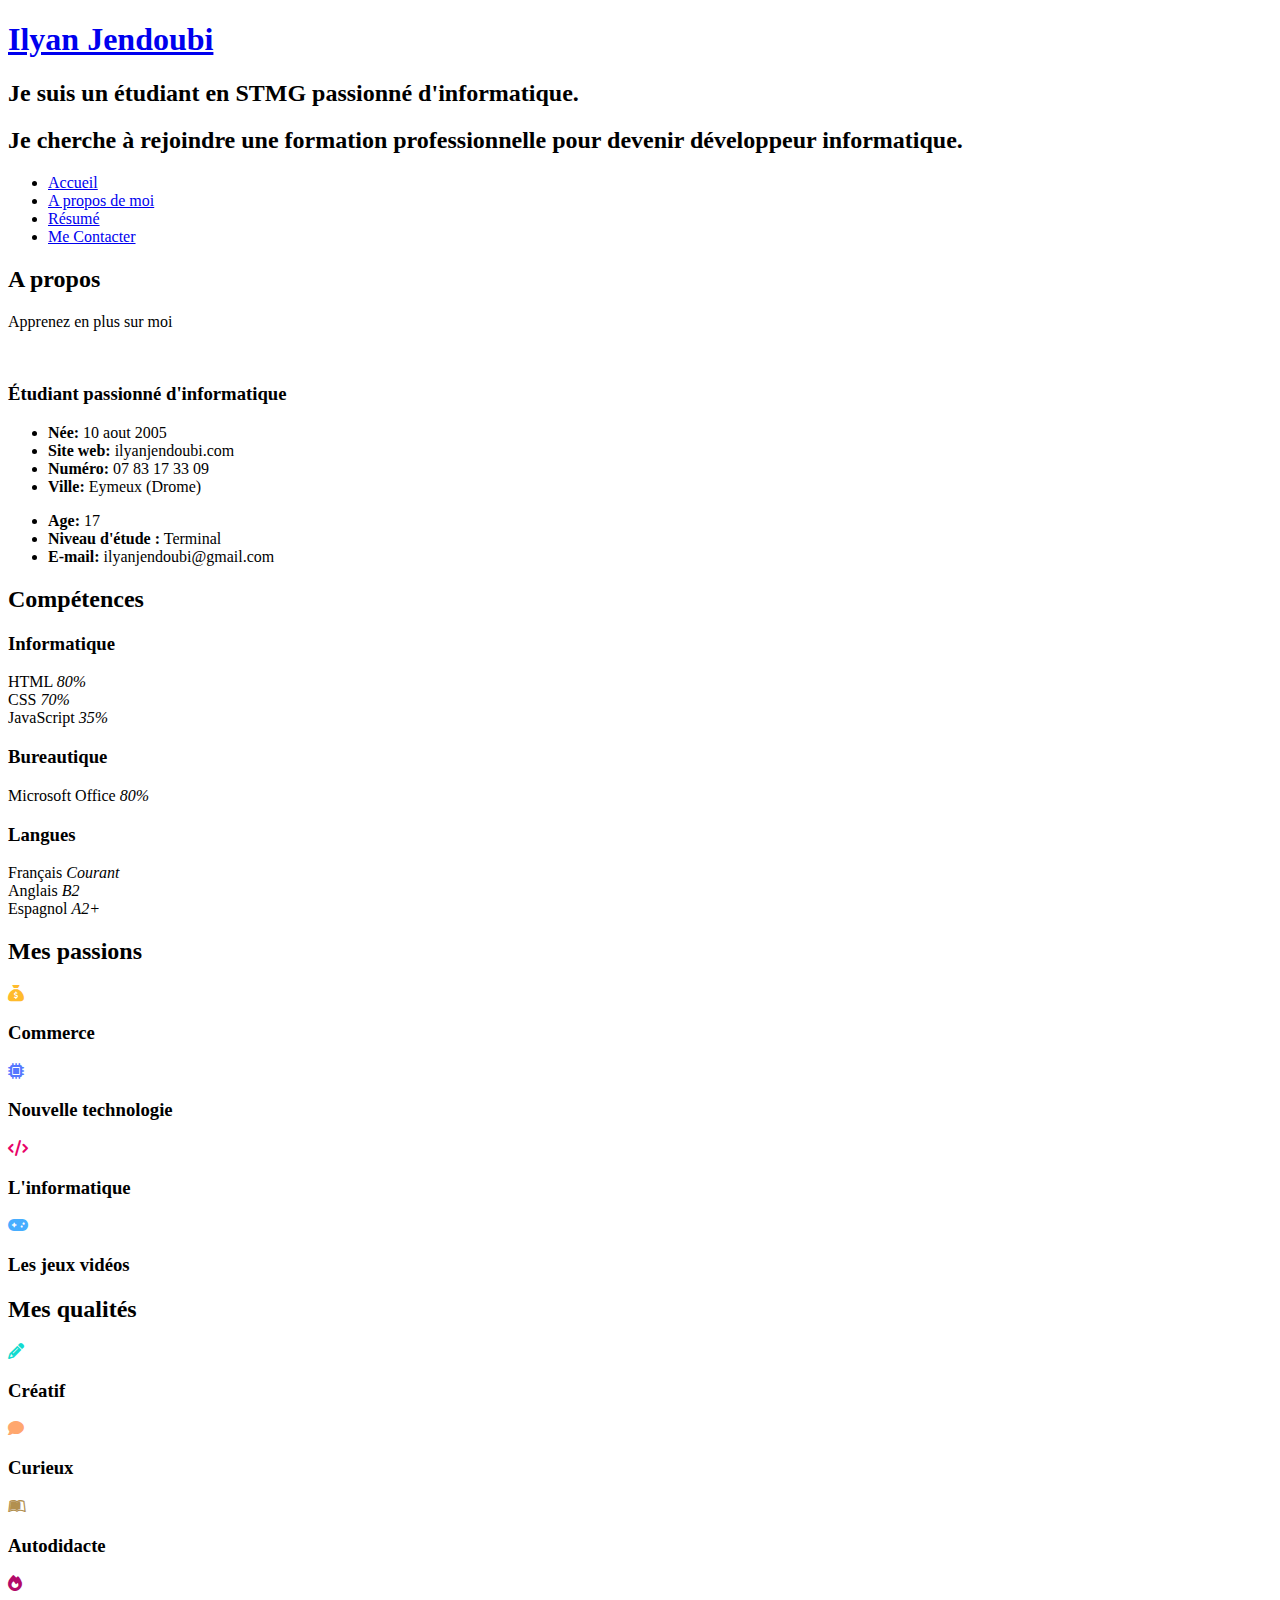
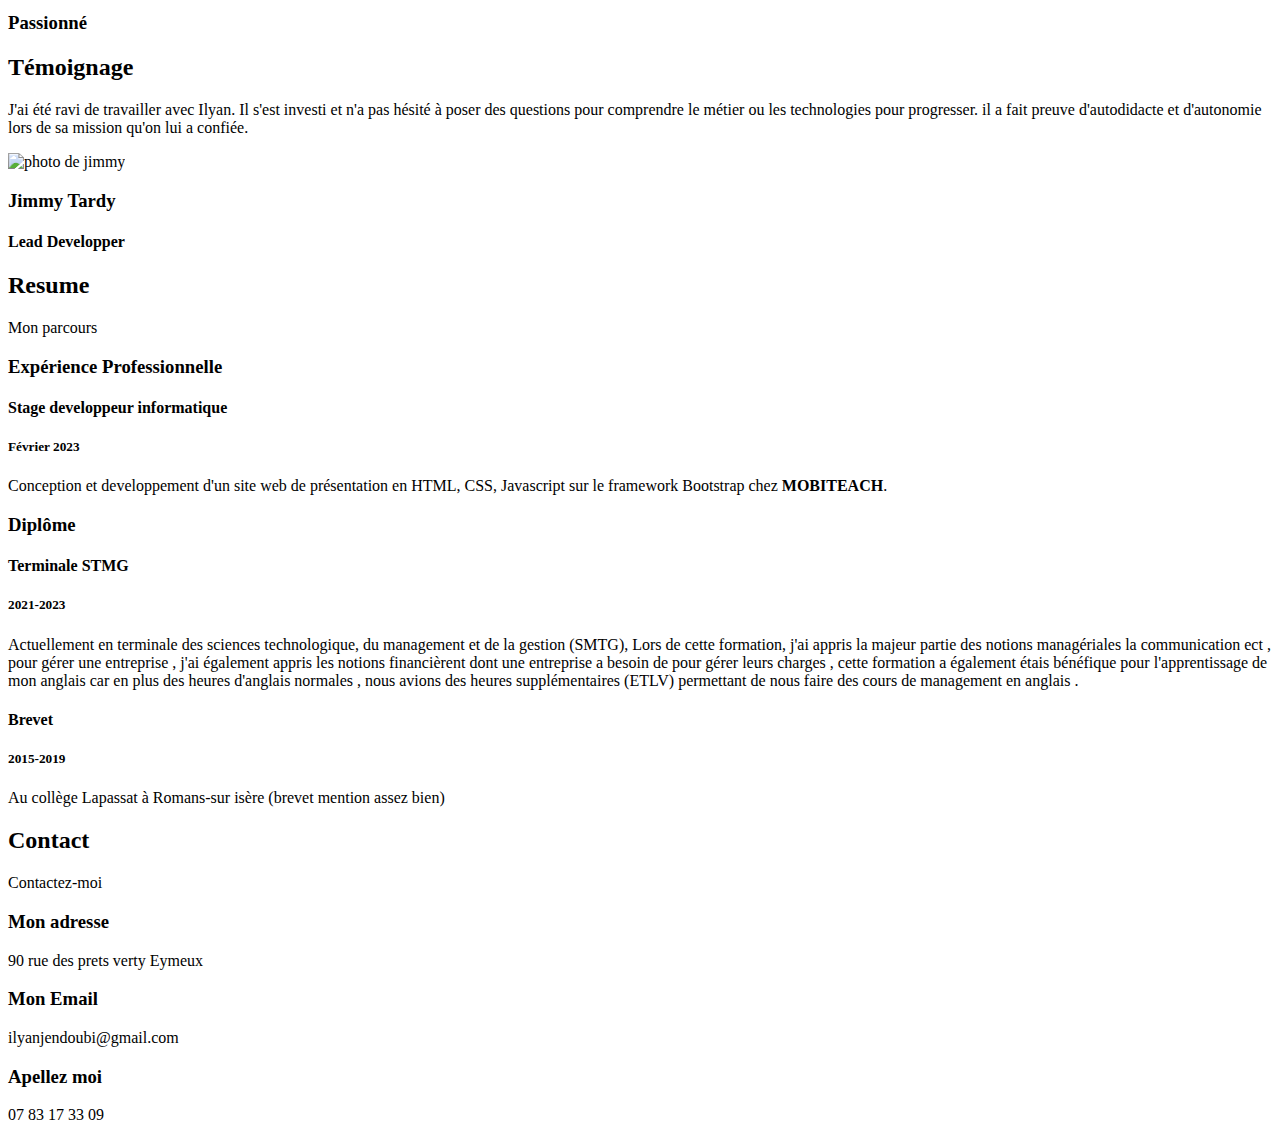
==== index.html @ 27cbd8ee "ajout jimmy témoignage" ====
<!DOCTYPE html>
<html lang="en">

<head>
  <meta charset="utf-8">
  <meta content="width=device-width, initial-scale=1.0" name="viewport">

  <title>Site Ilyan</title>
  <meta content="" name="description">
  <meta content="" name="keywords">

  <!-- Favicons -->
  <link href="assets/img/favicon.png" rel="icon">
  <link href="assets/img/apple-touch-icon.png" rel="apple-touch-icon">

  <!-- Google Fonts -->
  <link href="https://fonts.googleapis.com/css?family=Open+Sans:300,300i,400,400i,600,600i,700,700i|Raleway:300,300i,400,400i,500,500i,600,600i,700,700i|Poppins:300,300i,400,400i,500,500i,600,600i,700,700i" rel="stylesheet">

  <!-- Vendor CSS Files -->
  <link href="assets/vendor/bootstrap/css/bootstrap.min.css" rel="stylesheet">
  <link href="assets/vendor/bootstrap-icons/bootstrap-icons.css" rel="stylesheet">
  <link href="assets/vendor/boxicons/css/boxicons.min.css" rel="stylesheet">
  <link href="assets/vendor/glightbox/css/glightbox.min.css" rel="stylesheet">
  <link href="assets/vendor/remixicon/remixicon.css" rel="stylesheet">
  <link href="assets/vendor/swiper/swiper-bundle.min.css" rel="stylesheet">

  <!-- Template Main CSS File -->
  <link href="assets/css/style.css" rel="stylesheet">
  <link rel="stylesheet" href="https://cdnjs.cloudflare.com/ajax/libs/font-awesome/6.2.1/css/all.min.css">


</head>

<body>

  <!-- ======= Header ======= -->
  <header id="header">
    <div class="container">

      <h1><a href="index.html">Ilyan Jendoubi</a></h1>
      <!-- Uncomment below if you prefer to use an image logo -->
      <!-- <a href="index.html" class="mr-auto"><img src="assets/img/logo.png" alt="" class="img-fluid"></a> -->
      <h2>Je suis un étudiant en STMG <span>passionné d'informatique.</span></h2>
      <h2>Je cherche à rejoindre une formation professionnelle pour devenir <span>développeur informatique.</span></h2>

      <nav id="navbar" class="navbar">
        <ul>
          <li><a class="nav-link active" href="#header">Accueil</a></li>
          <li><a class="nav-link" href="#about">A propos de moi</a></li>
          <li><a class="nav-link" href="#resume">Résumé</a></li>
  
          <li><a class="nav-link" href="#contact">Me Contacter</a></li>
        </ul>
        <i class="bi bi-list mobile-nav-toggle"></i>
      </nav><!-- .navbar -->

 
     

    </div>
  </header><!-- End Header -->

  <!-- ======= About Section ======= -->
  <section id="about" class="about">

    <!-- ======= About Me ======= -->
    <div class="about-me container">

      <div class="section-title">
        <h2>A propos</h2>
        <p>Apprenez en plus sur moi </p>
      </div>

      <div class="row">
        <div class="col-lg-4" data-aos="fade-right">
          <img src="assets/img/me.jpg" class="img-fluid" alt="">
        </div>
        <div class="col-lg-8 pt-4 pt-lg-0 content" data-aos="fade-left">
          <h3>Étudiant passionné d'informatique</h3>
          <div class="row">
            <div class="col-lg-6">
              <ul>
                <li><i class="bi bi-chevron-right"></i> <strong>Née:</strong> <span>10 aout 2005 </span></li>
                <li><i class="bi bi-chevron-right"></i> <strong>Site web:</strong> <span>ilyanjendoubi.com</span></li>
                <li><i class="bi bi-chevron-right"></i> <strong>Numéro:</strong> <span>07 83 17 33 09</span></li>
                <li><i class="bi bi-chevron-right"></i> <strong>Ville:</strong> <span>Eymeux (Drome)</span></li>
              </ul>
            </div>
            <div class="col-lg-6">
              <ul>
                <li><i class="bi bi-chevron-right"></i> <strong>Age:</strong> <span>17</span></li>
                <li><i class="bi bi-chevron-right"></i> <strong>Niveau d'étude :</strong> <span>Terminal</span></li>
                <li><i class="bi bi-chevron-right"></i> <strong>E-mail:</strong> <span>ilyanjendoubi@gmail.com</span></li>
              </ul>
            </div>
          </div>
        </div>
      </div>
    </div>

    <!-- ======= Skills  ======= -->
    <div class="skills container">

      <div class="section-title">
        <h2>Compétences</h2>
      </div>

      <div class="row skills-content">

        <div class="col-lg-6">
          <div class="section-title">
            <h3>Informatique</h3>
          </div>
          <div class="progress">
            <span class="skill">HTML <i class="val">80%</i></span>
            <div class="progress-bar-wrap">
              <div class="progress-bar" role="progressbar" aria-valuenow="80" aria-valuemin="0" aria-valuemax="100"></div>
            </div>
          </div>

          <div class="progress">
            <span class="skill">CSS <i class="val">70%</i></span>
            <div class="progress-bar-wrap">
              <div class="progress-bar" role="progressbar" aria-valuenow="70" aria-valuemin="0" aria-valuemax="100"></div>
            </div>
          </div>

          <div class="progress">
            <span class="skill">JavaScript <i class="val">35%</i></span>
            <div class="progress-bar-wrap">
              <div class="progress-bar" role="progressbar" aria-valuenow="35" aria-valuemin="0" aria-valuemax="100"></div>
            </div>
          </div>
          <div class="section-title">
            <h3>Bureautique</h3>
          </div>
          <div class="progress">
            <span class="skill">Microsoft Office <i class="val">80%</i></span>
            <div class="progress-bar-wrap">
              <div class="progress-bar" role="progressbar" aria-valuenow="80" aria-valuemin="0" aria-valuemax="100"></div>
            </div>
          </div>
          <div class="section-title">
            <h3>Langues</h3>
          </div>
          <div class="progress">
            <span class="skill">Français <i class="val">Courant</i></span>
            <div class="progress-bar-wrap">
              <div class="progress-bar" role="progressbar" aria-valuenow="100" aria-valuemin="0" aria-valuemax="100"></div>
            </div>
          </div>
          <div class="progress">
            <span class="skill">Anglais <i class="val">B2</i></span>
            <div class="progress-bar-wrap">
              <div class="progress-bar" role="progressbar" aria-valuenow="75" aria-valuemin="0" aria-valuemax="100"></div>
            </div>
          </div>
          <div class="progress">
            <span class="skill">Espagnol <i class="val">A2+</i></span>
            <div class="progress-bar-wrap">
              <div class="progress-bar" role="progressbar" aria-valuenow="60" aria-valuemin="0" aria-valuemax="100"></div>
            </div>
          </div>
        </div>

      </div>

    </div><!-- End Skills -->

    <!-- ======= Interests ======= -->
    <div class="interests container">

      <div class="section-title">
        <h2>Mes passions</h2>
      </div>

      <div class="row">
        <div class="col-lg-3 col-md-4">
          <div class="icon-box">
            <i class="fa-solid  fa-sack-dollar" style="color: #ffbb2c;"></i>
            <h3>Commerce</h3>
          </div>
        </div>
        <div class="col-lg-3 col-md-4 mt-4 mt-md-0">
          <div class="icon-box">
            <i class="fa-solid fa-microchip" style="color: #5578ff;"></i>
            <h3>Nouvelle technologie</h3>
          </div>
        </div>
        <div class="col-lg-3 col-md-4 mt-4 mt-md-0">
          <div class="icon-box">
            <i class="fa-solid fa-code" style="color: #e80368;"></i>
            <h3>L'informatique</h3>
          </div>
        </div>
        <div class="col-lg-3 col-md-4 mt-4 mt-md-0">
          <div class="icon-box">
            <i class="fa-solid fa-gamepad" style="color: #47aeff;"></i>
            <h3>Les jeux vidéos</h3>
          </div>
        </div>

      </div>
    </div>
    <!-- End Interests -->
    <!-- ====== Qualities ====== -->
    <div class="qualities interests container">
      <div class="section-title">
        <h2>Mes qualités</h2>
      </div>
      <div class="row">
        <div class="col-lg-3 col-md-4 mt-4">
          <div class="icon-box">
            <i class="fa-solid fa-pencil" style="color: #11dbcf;"></i>
            <h3>Créatif</h3>
          </div>
        </div>
        <div class="col-lg-3 col-md-4 mt-4">
          <div class="icon-box">
            <i class="fa-solid fa-comment" style="color: #ffa76e;"></i>
            <h3>Curieux</h3>
          </div>
        </div>
        <div class="col-lg-3 col-md-4 mt-4">
          <div class="icon-box">
            <i class="fa-brands fa-leanpub" style="color: #b2904f;"></i>
            <h3>Autodidacte</h3>
          </div>
        </div>
        <div class="col-lg-3 col-md-4 mt-4">
          <div class="icon-box">
            <i class="fa-solid fa-fire" style="color: #b20969;"></i>
            <h3>Passionné</h3>
          </div>
        </div>
      </div>
    </div>
    <!-- End Qualities-->

    <!-- ======= Testimonials ======= -->
    <div class="testimonials container">
      <div class="section-title">
        <h2>Témoignage</h2>
      </div>


        <div class="swiper-wrapper">
          <div class="swiper-slide">
            <div class="testimonial-item">
              <p>
                <i class="bx bxs-quote-alt-left quote-icon-left"></i>
                J'ai été ravi de travailler avec Ilyan. Il s'est investi et n'a pas hésité à poser des questions pour comprendre le métier ou les technologies pour progresser. 
                il a fait preuve d'autodidacte et d'autonomie lors de sa mission qu'on lui a confiée.
                <i class="bx bxs-quote-alt-right quote-icon-right"></i>
              </p>
              <img src="assets/img/jimmy.jpg" alt="photo de jimmy" class="testimonial-img">
              <h3>Jimmy Tardy</h3>
              <h4>Lead Developper</h4>
            </div>
          </div><!-- End testimonial item -->
        </div>  
    </div><!-- End Testimonials  -->

  </section><!-- End About Section -->

  <!-- ======= Resume Section ======= -->
  <section id="resume" class="resume">
    <div class="container">

      <div class="section-title">
        <h2>Resume</h2>
        <p>Mon parcours</p>
      </div>
      <div class="row">
        <div class="col-12">
          <h3 class="resume-title">Expérience Professionnelle</h3>
          <div class="resume-item">
            <h4>Stage developpeur informatique</h4>
            <h5>Février 2023</h5>
            <p>Conception et developpement d'un site web de présentation en HTML, CSS, Javascript sur le framework Bootstrap chez <strong>MOBITEACH</strong>.</p>
          </div>         
        </div>
      </div>
      <div class="row">
        <div class="col-12">
          <h3 class="resume-title">Diplôme</h3>
          <div class="resume-item">
            <h4>Terminale STMG</h4>
            <h5>2021-2023</h5>
            <p>Actuellement en terminale des sciences technologique, du management et de la gestion (SMTG), Lors de cette formation, j'ai appris la majeur partie des notions managériales la communication ect , pour gérer une entreprise , j'ai également appris les notions financièrent dont une entreprise a besoin de pour gérer leurs charges , cette formation a également étais bénéfique pour l'apprentissage de mon anglais car en plus des heures d'anglais normales , nous avions des heures supplémentaires (ETLV) permettant de nous faire des cours de management en anglais . </p>
          </div>
          <div class="resume-item">
            <h4>Brevet </h4>
            <h5>2015-2019</h5>
            <p>Au collège Lapassat à Romans-sur isère (brevet mention assez bien)</p>
          </div>
         
        </div>
      </div>
    </div>
  </section> <!-- End Resume Section -->

  <!-- ======= Contact Section ======= -->
  <section id="contact" class="contact">
    <div class="container">
      <div class="section-title">
        <h2>Contact</h2>
        <p>Contactez-moi 
        </p>
      </div>
      <div class="row mt-2">
        <div class="col-md-6 d-flex align-items-stretch">
          <div class="info-box">
            <i class="bx bx-map"></i>
            <h3>Mon adresse</h3>
            <p>90 rue des prets verty Eymeux</p>
          </div>
        </div>
        <div class="col-md-6 mt-4 d-flex align-items-stretch">
          <div class="info-box">
            <i class="bx bx-envelope"></i>
            <h3>Mon Email </h3>
            <p>ilyanjendoubi@gmail.com</p>
          </div>
        </div>
        <div class="col-md-6 mt-4 d-flex align-items-stretch">
          <div class="info-box">
            <i class="bx bx-phone-call"></i>
            <h3>Apellez moi </h3>
            <p>07 83 17 33 09</p>
          </div>
        </div>
      </div>
    </div>
  </section><!-- End Contact Section -->


  <!-- Vendor JS Files -->
  <script src="assets/vendor/purecounter/purecounter_vanilla.js"></script>
  <script src="assets/vendor/bootstrap/js/bootstrap.bundle.min.js"></script>
  <script src="assets/vendor/glightbox/js/glightbox.min.js"></script>
  <script src="assets/vendor/isotope-layout/isotope.pkgd.min.js"></script>
  <script src="assets/vendor/swiper/swiper-bundle.min.js"></script>
  <script src="assets/vendor/waypoints/noframework.waypoints.js"></script>
  <script src="assets/vendor/php-email-form/validate.js"></script>

  <!-- Template Main JS File -->
  <script src="assets/js/main.js"></script>

</body>

</html>
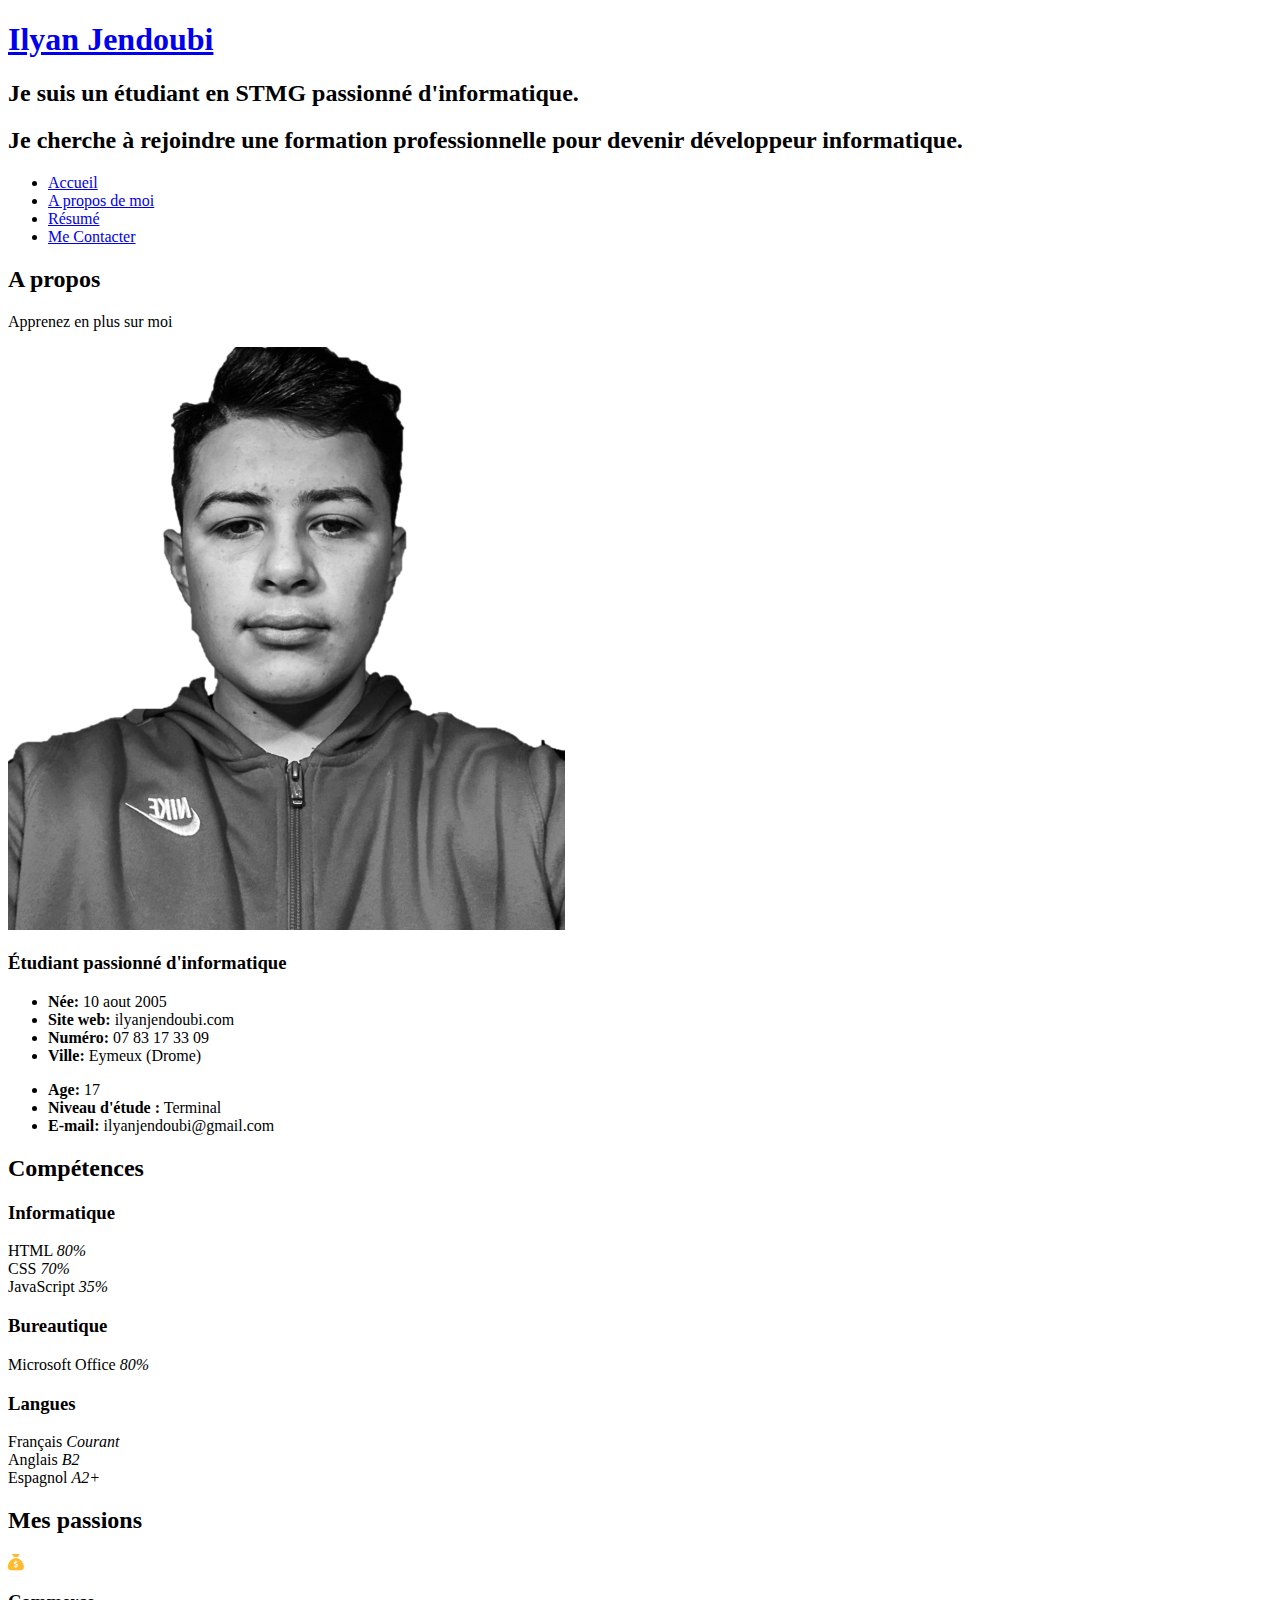
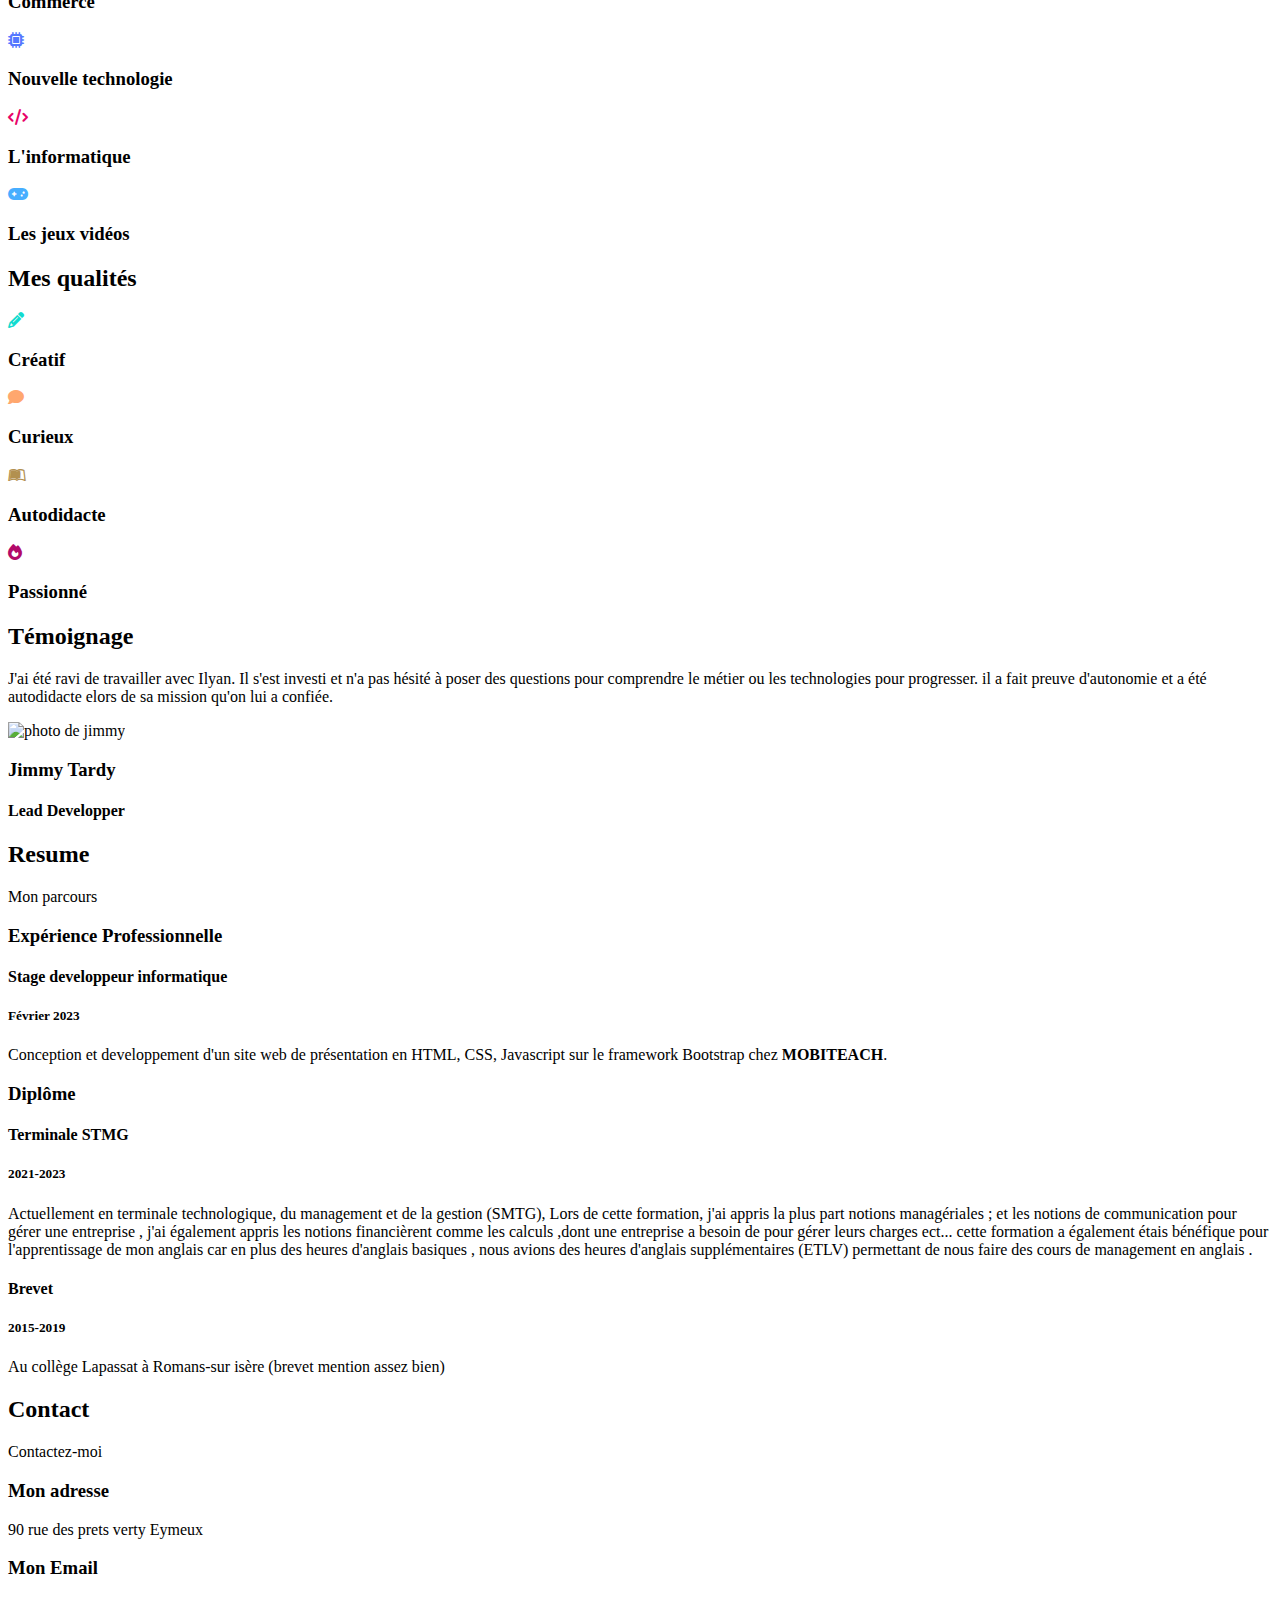
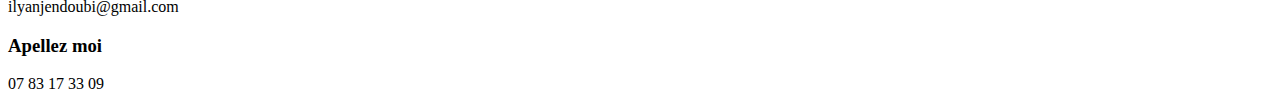
==== commit 5662f5df: "message" ====
--- a/index.html
+++ b/index.html
@@ -72,9 +72,9 @@
       </div>
 
       <div class="row">
-        <div class="col-lg-4" data-aos="fade-right">
-          <img src="assets/img/me.jpg" class="img-fluid" alt="">
-        </div>
+        <div class="col-lg-3" data-aos="fade-right">
+          <img src="assets/img/photoilyan.png" class="img-fluid" alt="">
+        </div> 
         <div class="col-lg-8 pt-4 pt-lg-0 content" data-aos="fade-left">
           <h3>Étudiant passionné d'informatique</h3>
           <div class="row">
@@ -250,7 +250,7 @@
               <p>
                 <i class="bx bxs-quote-alt-left quote-icon-left"></i>
                 J'ai été ravi de travailler avec Ilyan. Il s'est investi et n'a pas hésité à poser des questions pour comprendre le métier ou les technologies pour progresser. 
-                il a fait preuve d'autodidacte et d'autonomie lors de sa mission qu'on lui a confiée.
+                il a fait preuve d'autonomie et a été autodidacte elors de sa mission qu'on lui a confiée.
                 <i class="bx bxs-quote-alt-right quote-icon-right"></i>
               </p>
               <img src="assets/img/jimmy.jpg" alt="photo de jimmy" class="testimonial-img">
@@ -287,7 +287,7 @@
           <div class="resume-item">
             <h4>Terminale STMG</h4>
             <h5>2021-2023</h5>
-            <p>Actuellement en terminale des sciences technologique, du management et de la gestion (SMTG), Lors de cette formation, j'ai appris la majeur partie des notions managériales la communication ect , pour gérer une entreprise , j'ai également appris les notions financièrent dont une entreprise a besoin de pour gérer leurs charges , cette formation a également étais bénéfique pour l'apprentissage de mon anglais car en plus des heures d'anglais normales , nous avions des heures supplémentaires (ETLV) permettant de nous faire des cours de management en anglais . </p>
+            <p>Actuellement en terminale technologique, du management et de la gestion (SMTG), Lors de cette formation, j'ai appris la plus part notions managériales ; et les notions de communication pour gérer une entreprise , j'ai également appris les notions financièrent comme les calculs ,dont une entreprise a besoin de pour gérer leurs charges ect... cette formation a également étais bénéfique pour l'apprentissage de mon anglais car en plus des heures d'anglais basiques , nous avions des heures d'anglais supplémentaires (ETLV) permettant de nous faire des cours de management en anglais . </p>
           </div>
           <div class="resume-item">
             <h4>Brevet </h4>
@@ -316,7 +316,7 @@
             <p>90 rue des prets verty Eymeux</p>
           </div>
         </div>
-        <div class="col-md-6 mt-4 d-flex align-items-stretch">
+        <div class="col-md-6 d-flex align-items-stretch">
           <div class="info-box">
             <i class="bx bx-envelope"></i>
             <h3>Mon Email </h3>
@@ -349,4 +349,5 @@
 
 </body>
 
-</html>+</html>
+
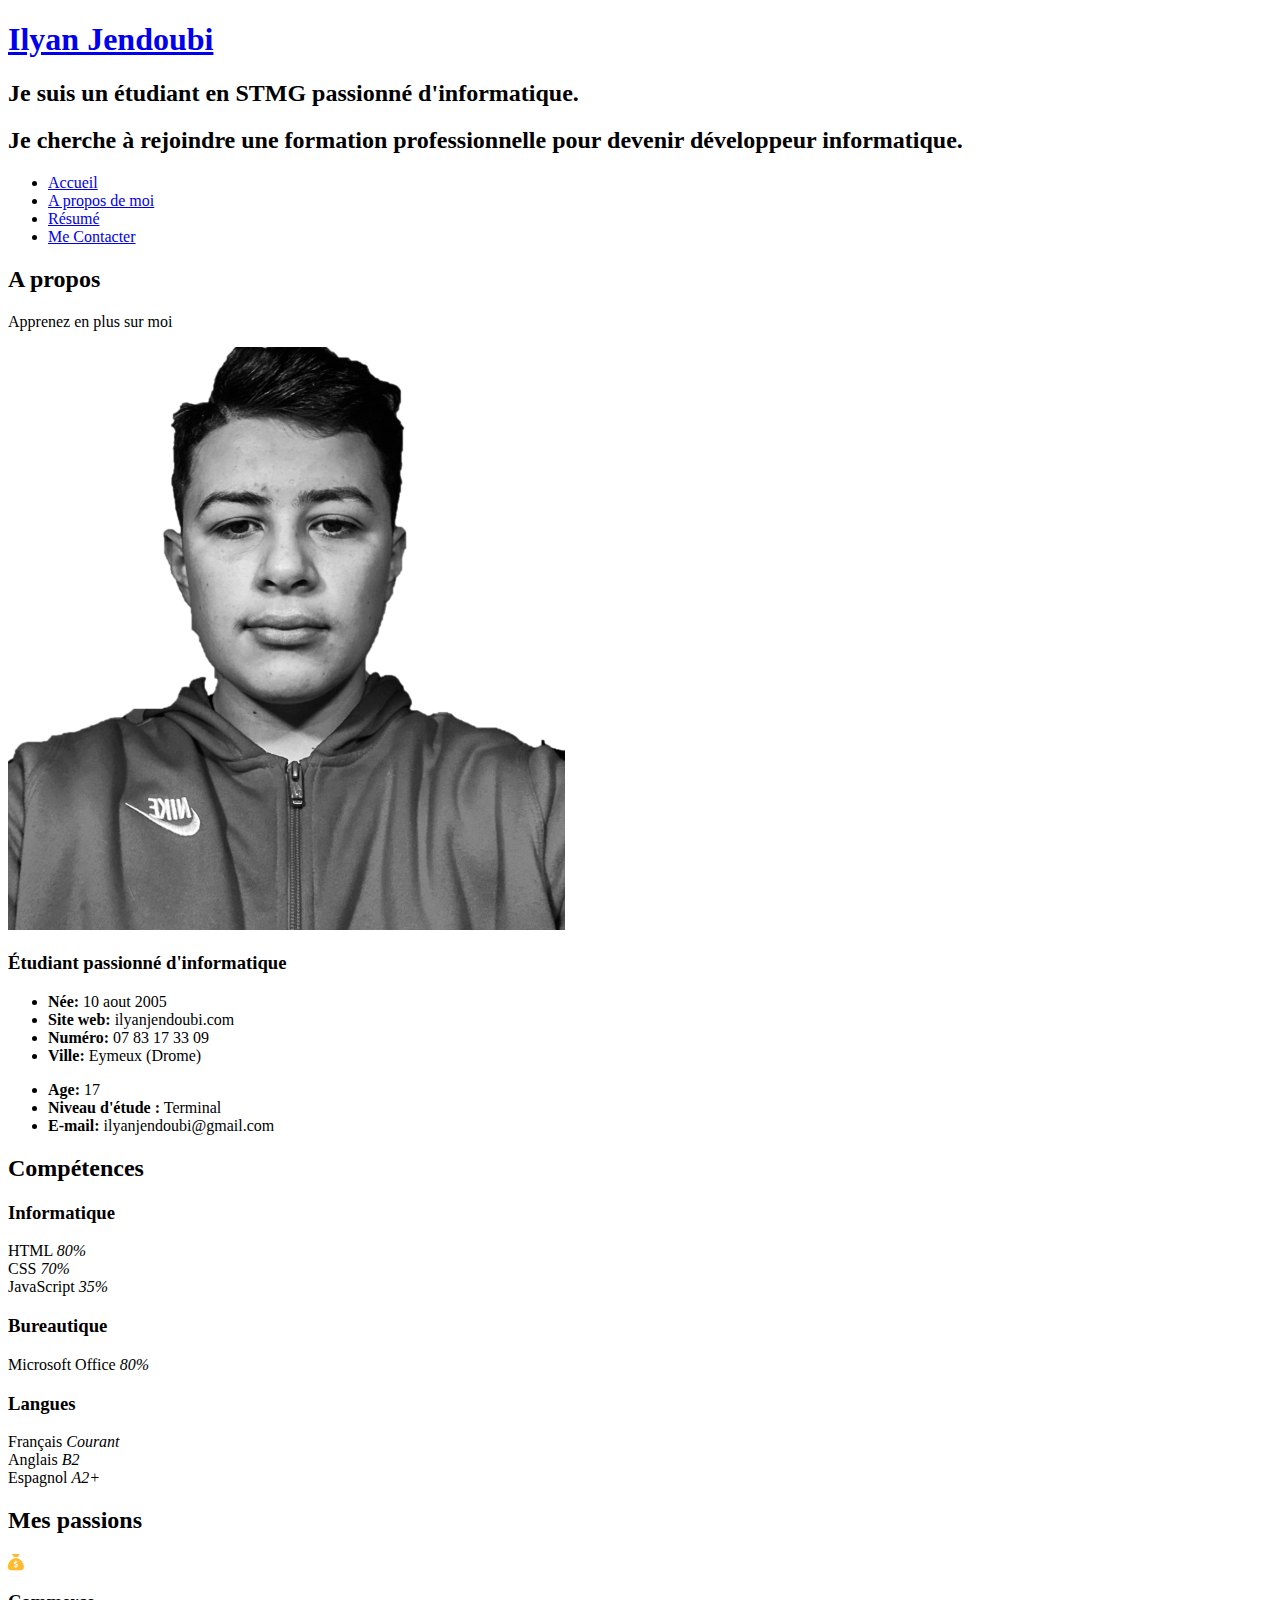
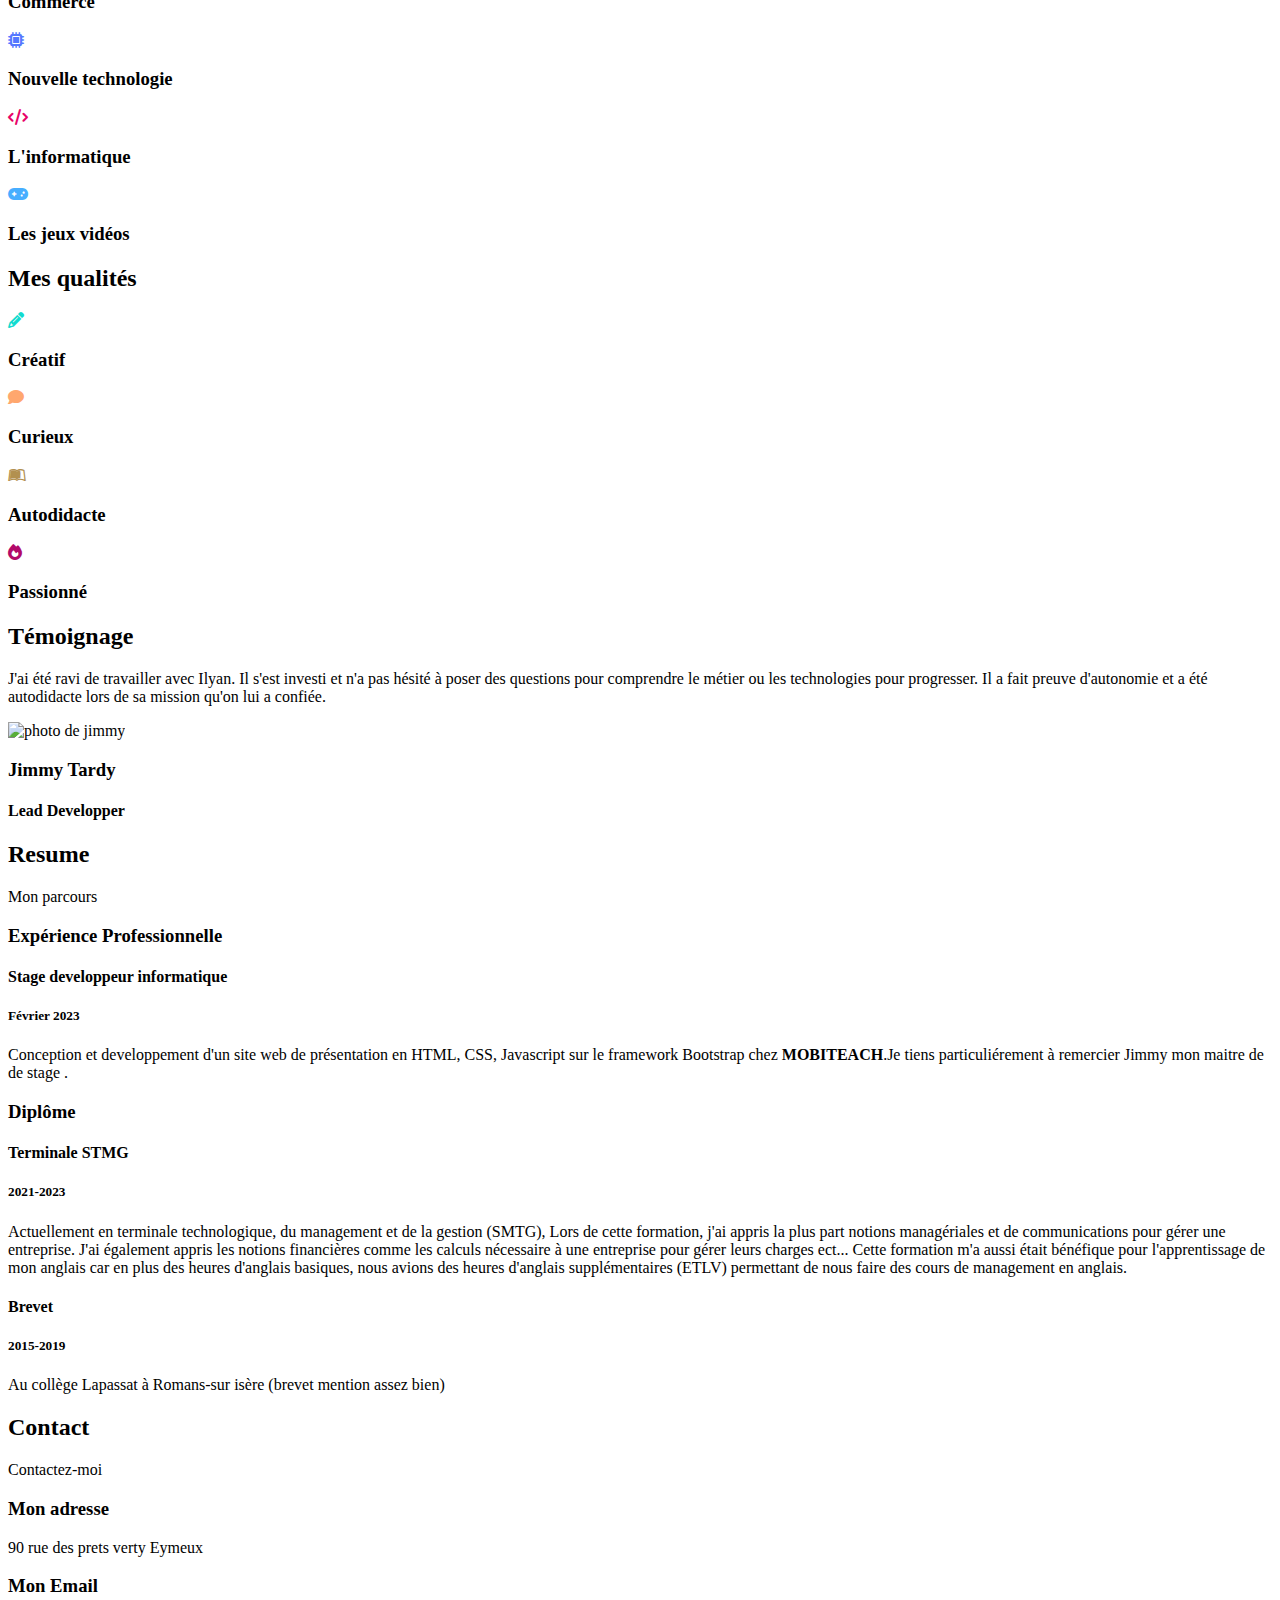
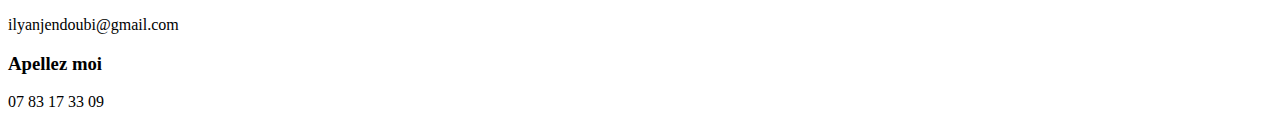
==== commit 0f1471c7: "ajout icone page daccueil" ====
--- a/index.html
+++ b/index.html
@@ -5,13 +5,13 @@
   <meta charset="utf-8">
   <meta content="width=device-width, initial-scale=1.0" name="viewport">
 
-  <title>Site Ilyan</title>
+  <title>Eportfolio Ilyan  </title>
   <meta content="" name="description">
   <meta content="" name="keywords">
 
   <!-- Favicons -->
-  <link href="assets/img/favicon.png" rel="icon">
-  <link href="assets/img/apple-touch-icon.png" rel="apple-touch-icon">
+  <link href="assets/img/Icone.png" rel="icon">
+  <link href="assets/img/Icone.png" rel="apple-touch-icon">
 
   <!-- Google Fonts -->
   <link href="https://fonts.googleapis.com/css?family=Open+Sans:300,300i,400,400i,600,600i,700,700i|Raleway:300,300i,400,400i,500,500i,600,600i,700,700i|Poppins:300,300i,400,400i,500,500i,600,600i,700,700i" rel="stylesheet">
@@ -250,7 +250,7 @@
               <p>
                 <i class="bx bxs-quote-alt-left quote-icon-left"></i>
                 J'ai été ravi de travailler avec Ilyan. Il s'est investi et n'a pas hésité à poser des questions pour comprendre le métier ou les technologies pour progresser. 
-                il a fait preuve d'autonomie et a été autodidacte elors de sa mission qu'on lui a confiée.
+                Il a fait preuve d'autonomie et a été autodidacte lors de sa mission qu'on lui a confiée.
                 <i class="bx bxs-quote-alt-right quote-icon-right"></i>
               </p>
               <img src="assets/img/jimmy.jpg" alt="photo de jimmy" class="testimonial-img">
@@ -277,7 +277,7 @@
           <div class="resume-item">
             <h4>Stage developpeur informatique</h4>
             <h5>Février 2023</h5>
-            <p>Conception et developpement d'un site web de présentation en HTML, CSS, Javascript sur le framework Bootstrap chez <strong>MOBITEACH</strong>.</p>
+            <p>Conception et developpement d'un site web de présentation en HTML, CSS, Javascript sur le framework Bootstrap chez <strong>MOBITEACH</strong>.Je tiens particuliérement à remercier Jimmy mon maitre de de stage . </p>
           </div>         
         </div>
       </div>
@@ -287,7 +287,10 @@
           <div class="resume-item">
             <h4>Terminale STMG</h4>
             <h5>2021-2023</h5>
-            <p>Actuellement en terminale technologique, du management et de la gestion (SMTG), Lors de cette formation, j'ai appris la plus part notions managériales ; et les notions de communication pour gérer une entreprise , j'ai également appris les notions financièrent comme les calculs ,dont une entreprise a besoin de pour gérer leurs charges ect... cette formation a également étais bénéfique pour l'apprentissage de mon anglais car en plus des heures d'anglais basiques , nous avions des heures d'anglais supplémentaires (ETLV) permettant de nous faire des cours de management en anglais . </p>
+            <p>Actuellement en terminale technologique, du management et de la gestion (SMTG), Lors de cette formation, j'ai appris la plus part notions managériales et de communications pour gérer une entreprise. 
+              J'ai également appris les notions financières comme les calculs nécessaire à une entreprise pour gérer leurs charges ect... 
+              Cette formation m'a aussi était bénéfique pour l'apprentissage de mon anglais car en plus des heures d'anglais basiques,
+               nous avions des heures d'anglais supplémentaires (ETLV) permettant de nous faire des cours de management en anglais. </p>
           </div>
           <div class="resume-item">
             <h4>Brevet </h4>
